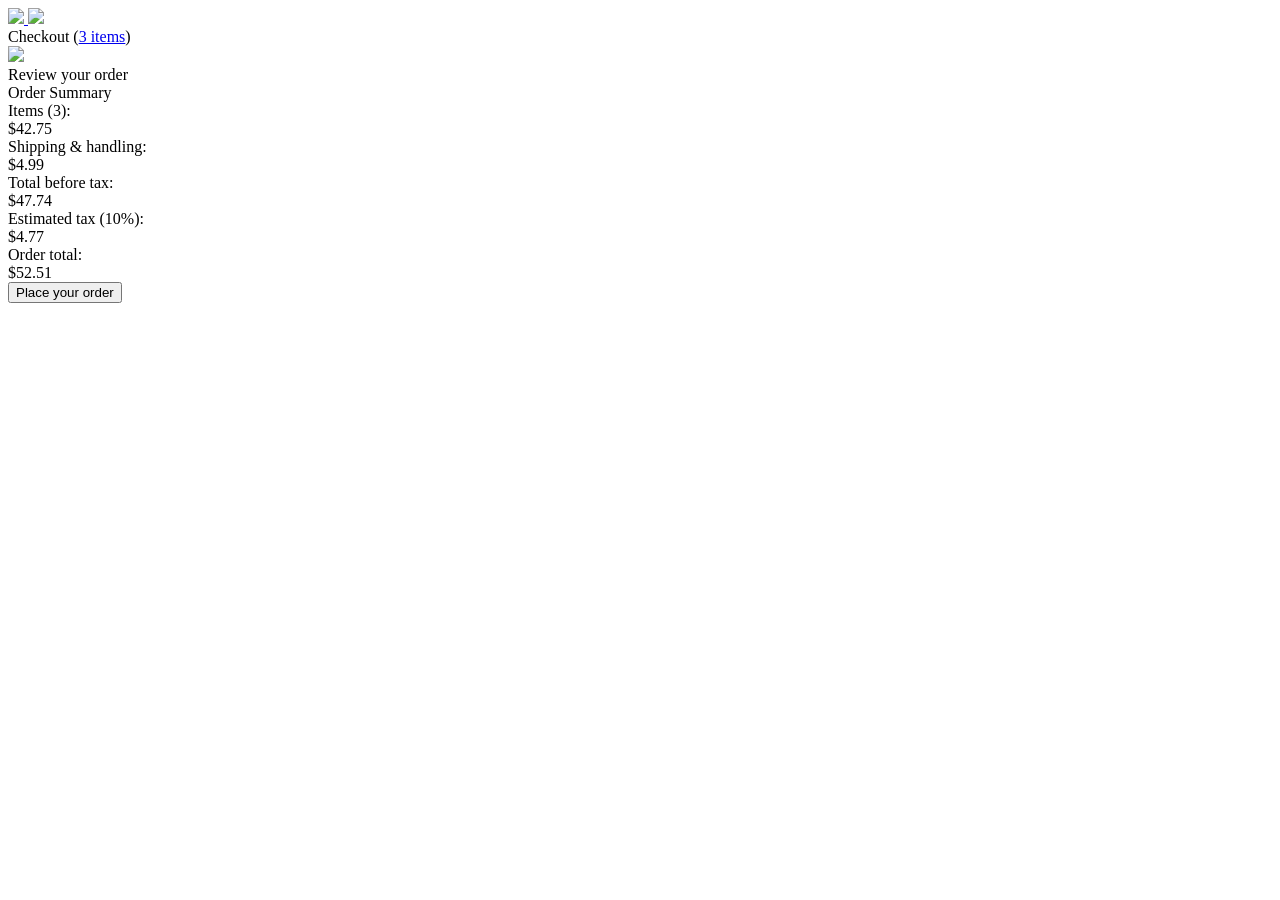
==== checkout.html @ e854db21 "delete products link" ====
<!DOCTYPE html>
<html>
  <head>
    <title>Checkout</title>

    <!-- This code is needed for responsive design to work.
      (Responsive design = make the website look good on
      smaller screen sizes like a phone or a tablet). -->
    <meta name="viewport" content="width=device-width, initial-scale=1">

    <!-- Load a font called Roboto from Google Fonts. -->
    <link rel="preconnect" href="https://fonts.googleapis.com">
    <link rel="preconnect" href="https://fonts.gstatic.com" crossorigin>
    <link href="https://fonts.googleapis.com/css2?family=Roboto:wght@400;500;700&display=swap" rel="stylesheet">

    <!-- Here are the CSS files for this page. -->
    <link rel="stylesheet" href="styles/shared/general.css">
    <link rel="stylesheet" href="styles/pages/checkout/checkout-header.css">
    <link rel="stylesheet" href="styles/pages/checkout/checkout.css">
  </head>
  <body>
    <div class="checkout-header">
      <div class="header-content">
        <div class="checkout-header-left-section">
          <a href="amazon.html">
            <img class="amazon-logo" src="images/amazon-logo.png">
            <img class="amazon-mobile-logo" src="images/amazon-mobile-logo.png">
          </a>
        </div>

        <div class="checkout-header-middle-section">
          Checkout (<a class="return-to-home-link"
            href="amazon.html">3 items</a>)
        </div>

        <div class="checkout-header-right-section">
          <img src="images/icons/checkout-lock-icon.png">
        </div>
      </div>
    </div>

    <div class="main">
      <div class="page-title">Review your order</div>

      <div class="checkout-grid">
        <div class="order-summary js-order-summary">
        </div>

        <div class="payment-summary">
          <div class="payment-summary-title">
            Order Summary
          </div>

          <div class="payment-summary-row">
            <div>Items (3):</div>
            <div class="payment-summary-money">$42.75</div>
          </div>

          <div class="payment-summary-row">
            <div>Shipping &amp; handling:</div>
            <div class="payment-summary-money">$4.99</div>
          </div>

          <div class="payment-summary-row subtotal-row">
            <div>Total before tax:</div>
            <div class="payment-summary-money">$47.74</div>
          </div>

          <div class="payment-summary-row">
            <div>Estimated tax (10%):</div>
            <div class="payment-summary-money">$4.77</div>
          </div>

          <div class="payment-summary-row total-row">
            <div>Order total:</div>
            <div class="payment-summary-money">$52.51</div>
          </div>

          <button class="place-order-button button-primary">
            Place your order
          </button>
        </div>
      </div>
    </div>
    <script type="module" src="./scripts/checkout.js"></script>
  </body>
</html>
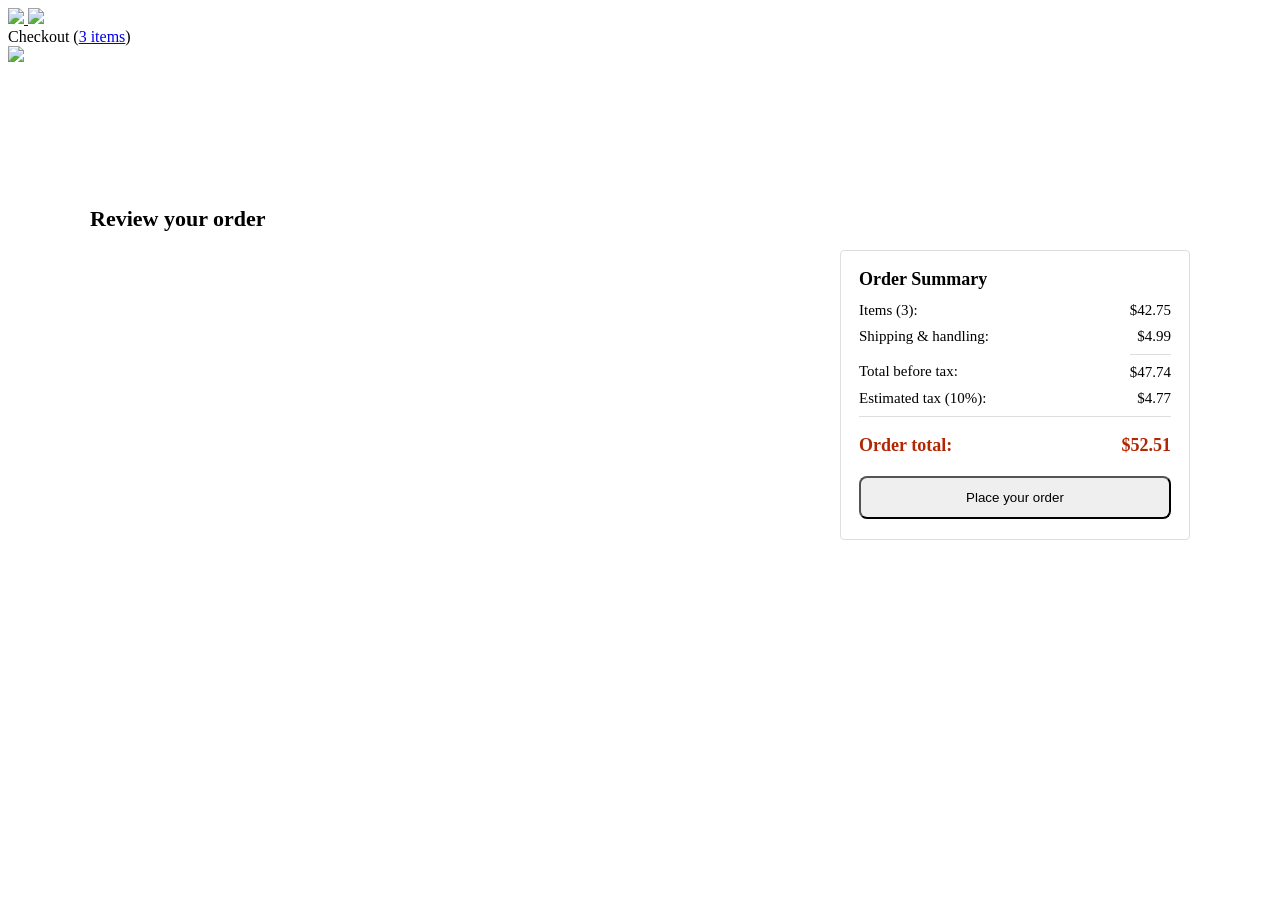
==== commit cff39235: "update, save links" ====
--- a/checkout.html
+++ b/checkout.html
@@ -28,7 +28,7 @@
           </a>
         </div>
 
-        <div class="checkout-header-middle-section">
+        <div class="checkout-header-middle-section js-checkout-cart-quantity">
           Checkout (<a class="return-to-home-link"
             href="amazon.html">3 items</a>)
         </div>
@@ -52,7 +52,7 @@
           </div>
 
           <div class="payment-summary-row">
-            <div>Items (3):</div>
+            <div class="js-payment-cart-quantity">Items (3):</div>
             <div class="payment-summary-money">$42.75</div>
           </div>
 
--- a/styles/pages/checkout/checkout.css
+++ b/styles/pages/checkout/checkout.css
@@ -0,0 +1,236 @@
+.main {
+  max-width: 1100px;
+  padding-left: 30px;
+  padding-right: 30px;
+
+  margin-top: 140px;
+  margin-bottom: 100px;
+
+  /* margin-left: auto;
+     margin-right auto;
+     Is a trick for centering an element horizontally
+     without needing a container. */
+  margin-left: auto;
+  margin-right: auto;
+}
+
+.page-title {
+  font-weight: 700;
+  font-size: 22px;
+  margin-bottom: 18px;
+}
+
+.checkout-grid {
+  display: grid;
+  /* Here, 1fr means the first column will take
+     up the remaining space in the grid. */
+  grid-template-columns: 1fr 350px;
+  column-gap: 12px;
+
+  /* Use align-items: start; to prevent the elements
+     in the grid from stretching vertically. */
+  align-items: start;
+}
+
+@media (max-width: 1000px) {
+  .main {
+    max-width: 500px;
+  }
+
+  .checkout-grid {
+    grid-template-columns: 1fr;
+  }
+}
+
+.cart-item-container,
+.payment-summary {
+  border: 1px solid rgb(222, 222, 222);
+  border-radius: 4px;
+  padding: 18px;
+}
+
+.cart-item-container {
+  margin-bottom: 12px;
+}
+
+.payment-summary {
+  padding-bottom: 5px;
+}
+
+@media (max-width: 1000px) {
+  .payment-summary {
+    /* grid-row: 1 means this element will be placed into row
+      1 in the grid. (Normally, the row that an element is
+      placed in is determined by the order of the elements in
+      the HTML. grid-row overrides this default ordering). */
+    grid-row: 1;
+    margin-bottom: 12px;
+  }
+}
+
+.delivery-date {
+  color: rgb(0, 118, 0);
+  font-weight: 700;
+  font-size: 19px;
+  margin-top: 5px;
+  margin-bottom: 22px;
+}
+
+.cart-item-details-grid {
+  display: grid;
+  /* 100px 1fr 1fr; means the 2nd and 3rd column will
+     take up half the remaining space in the grid
+     (they will divide up the remaining space evenly). */
+  grid-template-columns: 100px 1fr 1fr;
+  column-gap: 25px;
+}
+
+@media (max-width: 1000px) {
+  .cart-item-details-grid {
+    grid-template-columns: 100px 1fr;
+    row-gap: 30px;
+  }
+}
+
+.product-image {
+  max-width: 100%;
+  max-height: 120px;
+
+  /* margin-left: auto;
+     margin-right auto;
+     Is a trick for centering an element horizontally
+     without needing a container. */
+  margin-left: auto;
+  margin-right: auto;
+}
+
+.product-name {
+  font-weight: 700;
+  margin-bottom: 8px;
+}
+
+.product-price {
+  color: rgb(177, 39, 4);
+  font-weight: 700;
+  margin-bottom: 5px;
+}
+
+.product-quantity .link-primary {
+  margin-left: 3px;
+}
+
+@media (max-width: 1000px) {
+  .delivery-options {
+    /* grid-column: 1 means this element will be placed
+       in column 1 in the grid. (Normally, the column that
+       an element is placed in is determined by the order
+       of the elements in the HTML. grid-column overrides
+       this default ordering).
+       
+       / span 2 means this element will take up 2 columns
+       in the grid (Normally, each element takes up 1
+       column in the grid). */
+    grid-column: 1 / span 2;
+  }
+}
+
+.delivery-options-title {
+  font-weight: 700;
+  margin-bottom: 10px;
+}
+
+.delivery-option {
+  display: grid;
+  grid-template-columns: 24px 1fr;
+  margin-bottom: 12px;
+  cursor: pointer;
+}
+
+.delivery-option-input {
+  margin-left: 0px;
+  cursor: pointer;
+}
+
+.delivery-option-date {
+  color: rgb(0, 118, 0);
+  font-weight: 500;
+  margin-bottom: 3px;
+}
+
+.delivery-option-price {
+  color: rgb(120, 120, 120);
+  font-size: 15px;
+}
+
+.payment-summary-title {
+  font-weight: 700;
+  font-size: 18px;
+  margin-bottom: 12px;
+}
+
+.payment-summary-row {
+  display: grid;
+  /* 1fr auto; means the width of the 2nd column will be
+     determined by the elements inside the column (auto).
+     The 1st column will take up the remaining space. */
+  grid-template-columns: 1fr auto;
+
+  font-size: 15px;
+  margin-bottom: 9px;
+}
+
+.payment-summary-money {
+  text-align: right;
+}
+
+.subtotal-row .payment-summary-money {
+  border-top: 1px solid rgb(222, 222, 222);
+}
+
+.subtotal-row div {
+  padding-top: 9px;
+}
+
+.total-row {
+  color: rgb(177, 39, 4);
+  font-weight: 700;
+  font-size: 18px;
+
+  border-top: 1px solid rgb(222, 222, 222);
+  padding-top: 18px;
+}
+
+.place-order-button {
+  width: 100%;
+  padding-top: 12px;
+  padding-bottom: 12px;
+  border-radius: 8px;
+
+  margin-top: 11px;
+  margin-bottom: 15px;
+}
+
+.quantity-input{
+  display: none;
+  width: 30px;
+}
+
+.save-quantity-link{
+  display: none;
+}
+
+.is-editing-quantity .quantity-label{
+  display: none;
+}
+
+.is-editing-quantity .update-quantity-link{
+  display: none;
+}
+
+.is-editing-quantity .save-quantity-link{
+  display: initial;
+}
+
+.is-editing-quantity .quantity-input{
+  display: initial;
+}
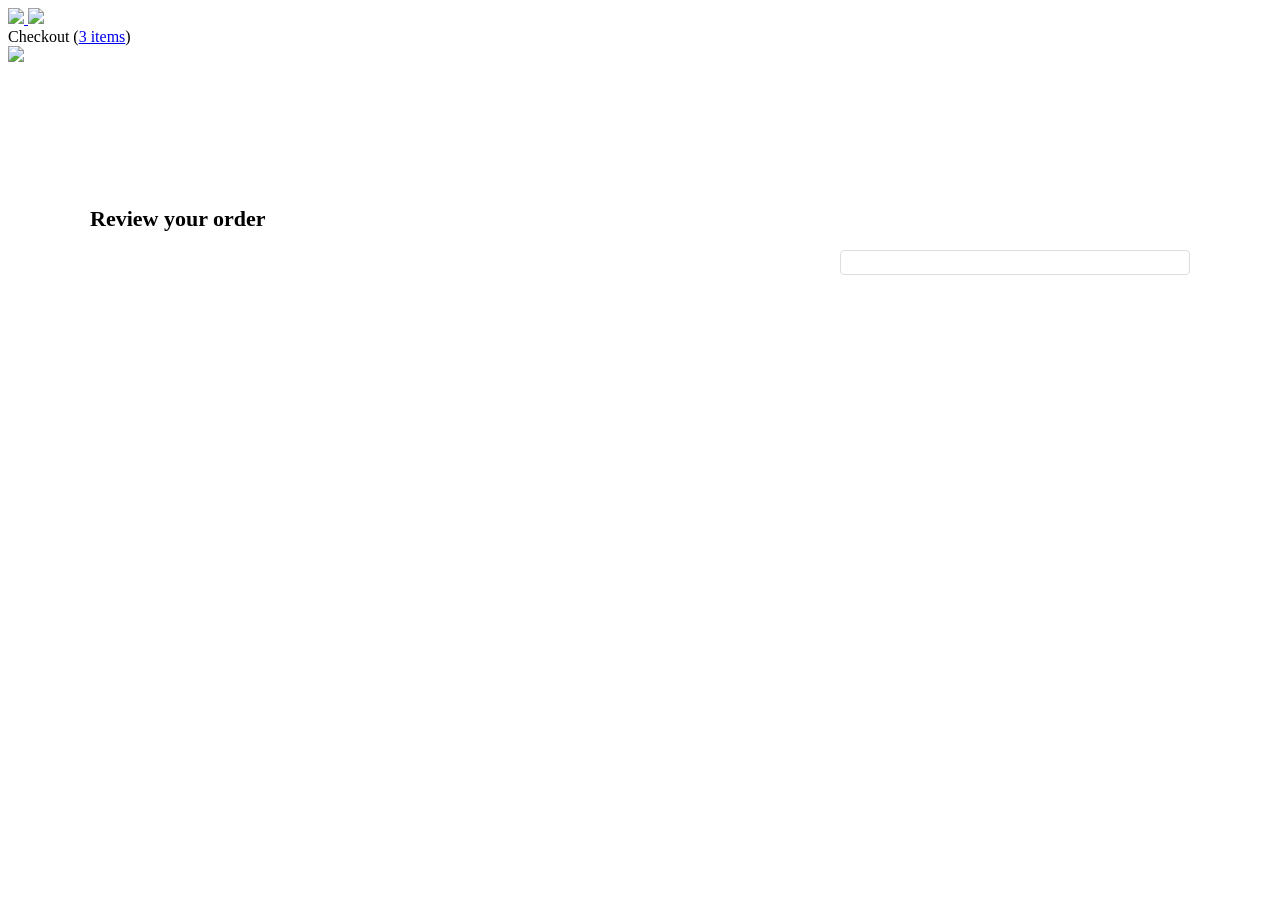
==== commit 4dd9b160: "checkout interactive" ====
--- a/checkout.html
+++ b/checkout.html
@@ -46,42 +46,11 @@
         <div class="order-summary js-order-summary">
         </div>
 
-        <div class="payment-summary">
-          <div class="payment-summary-title">
-            Order Summary
-          </div>
-
-          <div class="payment-summary-row">
-            <div class="js-payment-cart-quantity">Items (3):</div>
-            <div class="payment-summary-money">$42.75</div>
-          </div>
-
-          <div class="payment-summary-row">
-            <div>Shipping &amp; handling:</div>
-            <div class="payment-summary-money">$4.99</div>
-          </div>
-
-          <div class="payment-summary-row subtotal-row">
-            <div>Total before tax:</div>
-            <div class="payment-summary-money">$47.74</div>
-          </div>
-
-          <div class="payment-summary-row">
-            <div>Estimated tax (10%):</div>
-            <div class="payment-summary-money">$4.77</div>
-          </div>
-
-          <div class="payment-summary-row total-row">
-            <div>Order total:</div>
-            <div class="payment-summary-money">$52.51</div>
-          </div>
-
-          <button class="place-order-button button-primary">
-            Place your order
-          </button>
+        <div class="payment-summary js-payment-summary">
         </div>
       </div>
     </div>
+
     <script type="module" src="./scripts/checkout.js"></script>
   </body>
 </html>
